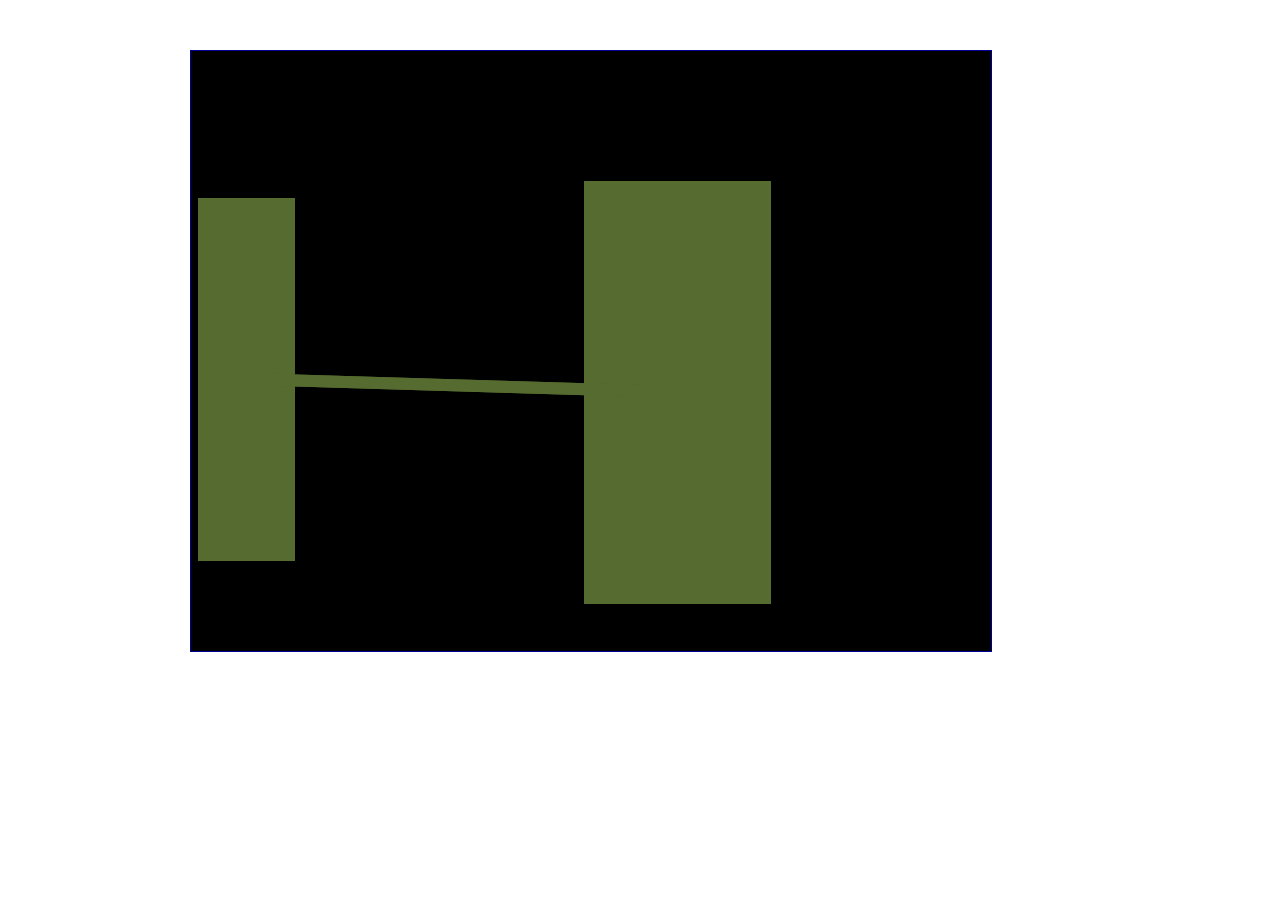
==== index.html @ 54fbc87b "add" ====
<!DOCTYPE html>
<html>
<head>
	<title></title>
	<meta charset="utf-8" />
</head>
<body>
	<p><br /></p>
	<div style="width: 900px; height: 700px; margin: auto;">
		<canvas id="mapCanvas" width="800" height="600" style="border:1px solid #000099; background-color: black;"></canvas>
	</div>
	<p><br /></p>
	<script type="text/javascript">
		var map = {
			width: 800,
			height: 600
		};

		var maxRtmRatio    = 0.75;
		var maxNumRooms    = 5;

		var numberOfRooms  = Math.floor(Math.random() * maxNumRooms) + 1;
		var maxUsableArea  = Math.floor(map.height * map.width * maxRtmRatio);
		
		console.log('numberOfRooms ' + numberOfRooms);
		console.log('maxUsableArea ' + maxUsableArea);

		var minRoomSize    = 36;
		var maxRoomSize    = Math.floor(Math.min(map.width, map.height) * maxRtmRatio);

		var rooms          = [];

		var canvas         = self.mapCanvas.getContext("2d");
		canvas.strokeStyle = "#009900";
		canvas.fillStyle   = "#556B2F";

		var timesInLoop = 0;

		while(rooms.length <= numberOfRooms && timesInLoop < 100) {
			timesInLoop++;

			var neoRoom = {};

			neoRoom.width      = Math.floor(Math.random() * (maxRoomSize - minRoomSize)) + minRoomSize;
			neoRoom.height     = Math.floor(Math.random() * (maxRoomSize - minRoomSize)) + minRoomSize;
			neoRoom.x1         = Math.floor(Math.random() * (map.width - neoRoom.width - 1));
			neoRoom.y1         = Math.floor(Math.random() * (map.height - neoRoom.height - 1));
			neoRoom.x2         = neoRoom.x1 + neoRoom.width;
			neoRoom.y2         = neoRoom.y1 + neoRoom.height;
			neoRoom.aspect     = Math.floor((Math.min(neoRoom.width, neoRoom.height) / Math.max(neoRoom.width, neoRoom.height)) * 1000) / 1000;
			neoRoom.centerX    = Math.floor((neoRoom.x1 + neoRoom.x2) / 2);
			neoRoom.centerY    = Math.floor((neoRoom.y1 + neoRoom.y2) / 2);
			neoRoom.hypotenuse = Math.floor((Math.sqrt((neoRoom.width * neoRoom.width) + (neoRoom.height * neoRoom.height))) * 1000) / 1000;


			console.log(neoRoom);

			// no intersects
			var doesNotIntersect = true;
			rooms.forEach(
				(room, index) => {
					var adx = Math.abs(neoRoom.centerX - room.centerX);
					var ady = Math.abs(neoRoom.centerY - room.centerY);
					var mdx = (neoRoom.width / 2)  + (room.width / 2)  + 20;
					var mdy = (neoRoom.height / 2) + (room.height / 2) + 20;
					if(adx <= mdx && ady <= mdy){
						doesNotIntersect = false;
					}
				}
			);

			// no too wide or too narrow rooms
			var doesNotMalform = (neoRoom.aspect > 0.2);


			if(doesNotIntersect && doesNotMalform){
				rooms.push(neoRoom);
				canvas.fillRect(neoRoom.x1, neoRoom.y1, neoRoom.width, neoRoom.height);
				canvas.stroke();
				console.log(neoRoom);
			}
		}

		canvas.strokeStyle = "#556B2F";
		canvas.lineWidth = 12;
		rooms.forEach(
			(room, xa) => {
				rooms.forEach(
					(subRoom, xb) => {
						var distance = Math.floor((Math.sqrt( Math.pow(room.centerX - subRoom.centerX, 2) + Math.pow(room.centerY - subRoom.centerY, 2) )) * 1000) / 1000;
						if(distance < room.hypotenuse){
							canvas.moveTo(room.centerX, room.centerY);
							canvas.lineTo(subRoom.centerX, subRoom.centerY);
							canvas.stroke();				
						}
					}
				);				
			}
		);


	</script>
</body>
</html>
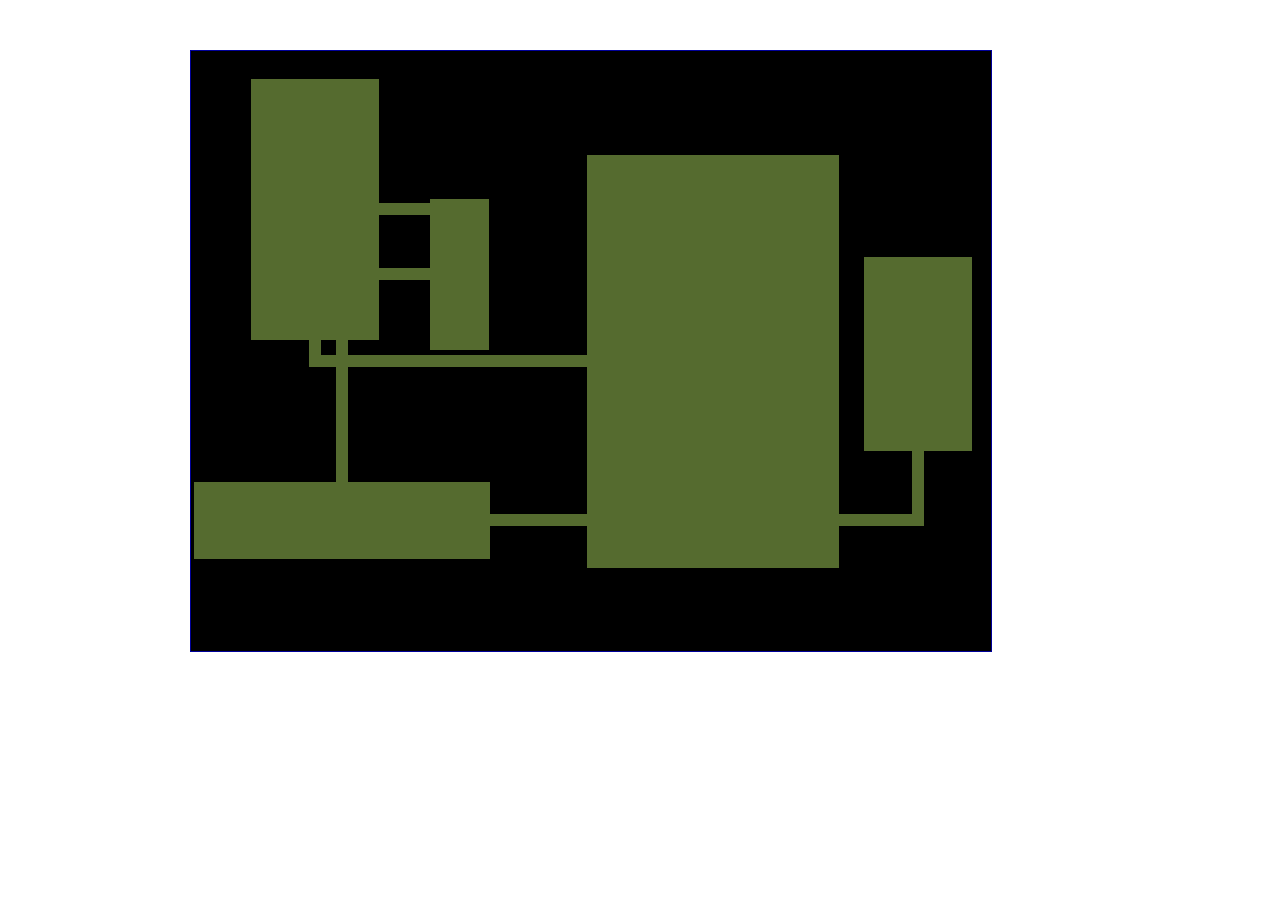
==== commit cb24535c: "paths to rooms using cooridors, see sources" ====
--- a/index.html
+++ b/index.html
@@ -40,7 +40,7 @@
 			timesInLoop++;
 
 			var neoRoom = {};
-
+			neoRoom.id         = Math.floor(Math.random() * Math.pow(2, 32)) + Math.pow(2, 32);
 			neoRoom.width      = Math.floor(Math.random() * (maxRoomSize - minRoomSize)) + minRoomSize;
 			neoRoom.height     = Math.floor(Math.random() * (maxRoomSize - minRoomSize)) + minRoomSize;
 			neoRoom.x1         = Math.floor(Math.random() * (map.width - neoRoom.width - 1));
@@ -52,8 +52,6 @@
 			neoRoom.centerY    = Math.floor((neoRoom.y1 + neoRoom.y2) / 2);
 			neoRoom.hypotenuse = Math.floor((Math.sqrt((neoRoom.width * neoRoom.width) + (neoRoom.height * neoRoom.height))) * 1000) / 1000;
 
-
-			console.log(neoRoom);
 
 			// no intersects
 			var doesNotIntersect = true;
@@ -74,31 +72,57 @@
 
 
 			if(doesNotIntersect && doesNotMalform){
+				var previousRoom = null;
+				if(rooms.length > 0){
+					previousRoom = rooms[rooms.length -1];
+				}
 				rooms.push(neoRoom);
 				canvas.fillRect(neoRoom.x1, neoRoom.y1, neoRoom.width, neoRoom.height);
 				canvas.stroke();
-				console.log(neoRoom);
+				console.log('room added', neoRoom);
+
+				// make cooridors
+				var horCoorFunc = function (xa, xb, y){
+					canvas.beginPath();
+					canvas.strokeStyle = "#556B2F";
+					canvas.lineWidth = 12;
+					canvas.moveTo(Math.min(xa, xb) - 6, y);
+					canvas.lineTo(Math.max(xa, xb) + 6, y);
+					canvas.stroke();						
+				}
+				var verCoorFunc = function (ya, yb, x){
+					canvas.beginPath();
+					canvas.strokeStyle = "#556B2F";
+					canvas.lineWidth = 12;
+					canvas.moveTo(x, Math.min(ya, yb) - 6);
+					canvas.lineTo(x, Math.max(ya, yb) + 6);
+					canvas.stroke();	
+				}
+
+				if(previousRoom){
+					if(Math.round(Math.random())) {
+						// horizontal first
+						horCoorFunc(previousRoom.centerX, neoRoom.centerX, previousRoom.centerY);
+						verCoorFunc(previousRoom.centerY, neoRoom.centerY, neoRoom.centerX);
+
+						console.log('hor', previousRoom.centerX, neoRoom.centerX, previousRoom.centerY);
+						console.log('ver', previousRoom.centerY, neoRoom.centerY, previousRoom.centerX);
+					}
+					else {
+						// vertical first
+						verCoorFunc(previousRoom.centerY, neoRoom.centerY, neoRoom.centerX);
+						horCoorFunc(previousRoom.centerX, neoRoom.centerX, previousRoom.centerY);
+
+						console.log('ver', previousRoom.centerY, neoRoom.centerY, previousRoom.centerX);
+						console.log('hor', previousRoom.centerX, neoRoom.centerX, previousRoom.centerY);
+					}
+				}
 			}
 		}
 
-		canvas.strokeStyle = "#556B2F";
-		canvas.lineWidth = 12;
-		rooms.forEach(
-			(room, xa) => {
-				rooms.forEach(
-					(subRoom, xb) => {
-						var distance = Math.floor((Math.sqrt( Math.pow(room.centerX - subRoom.centerX, 2) + Math.pow(room.centerY - subRoom.centerY, 2) )) * 1000) / 1000;
-						if(distance < room.hypotenuse){
-							canvas.moveTo(room.centerX, room.centerY);
-							canvas.lineTo(subRoom.centerX, subRoom.centerY);
-							canvas.stroke();				
-						}
-					}
-				);				
-			}
-		);
+		
 
 
 	</script>
 </body>
-</html> +</html> 
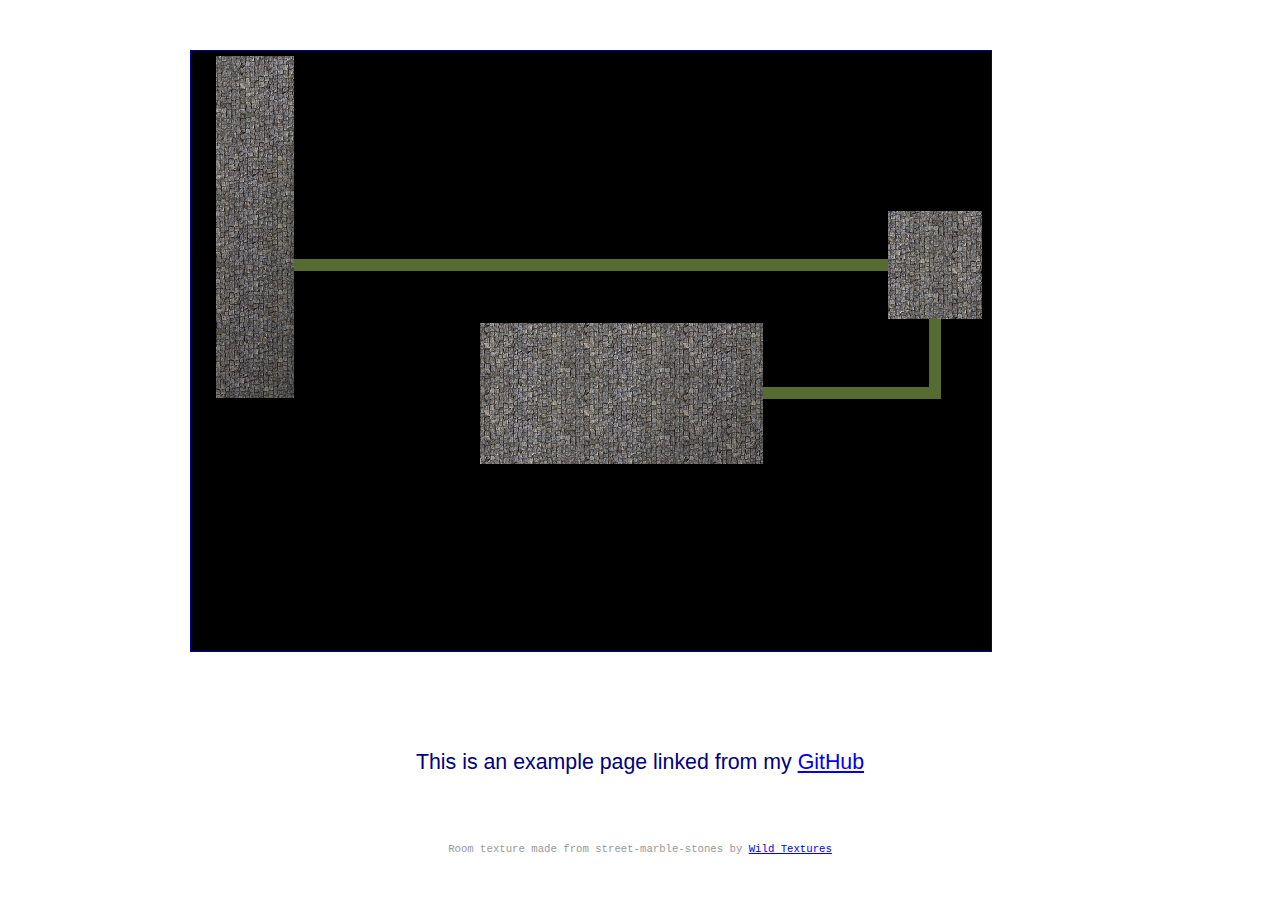
==== commit a06de6c5: "created background for rooms, added todo note" ====
--- a/index.html
+++ b/index.html
@@ -9,8 +9,16 @@
 	<div style="width: 900px; height: 700px; margin: auto;">
 		<canvas id="mapCanvas" width="800" height="600" style="border:1px solid #000099; background-color: black;"></canvas>
 	</div>
+	<div style="width: 900px; margin: auto; color: #000080; font-family: 'Lucida Sans', Verdana, sans-serif; font-size: 16pt; text-align: center">
+		This is an example page linked from my <a href="https://github.com/msfwebdude/procedurally-generated-map-js">GitHub</a>
+		<p></br /></p>
+	</div>	
+	<div style="width: 900px; margin: auto; size: 8pt; color: #999999; font-family: monospace; font-size: 8pt; text-align: center">
+		Room texture made from street-marble-stones by <a href="https://www.wildtextures.com/">Wild Textures</a>
+	</div>	
 	<p><br /></p>
 	<script type="text/javascript">
+
 		var map = {
 			width: 800,
 			height: 600
@@ -34,91 +42,109 @@
 		canvas.strokeStyle = "#009900";
 		canvas.fillStyle   = "#556B2F";
 
-		var timesInLoop = 0;
+		var roomImg = new Image();
+		roomImg.src = "./background.png"; 
+		roomImg.onload = () => { createRooms(); };
+		
+		function createRooms(){
 
-		while(rooms.length <= numberOfRooms && timesInLoop < 100) {
-			timesInLoop++;
+			var timesInLoop = 0;
 
-			var neoRoom = {};
-			neoRoom.id         = Math.floor(Math.random() * Math.pow(2, 32)) + Math.pow(2, 32);
-			neoRoom.width      = Math.floor(Math.random() * (maxRoomSize - minRoomSize)) + minRoomSize;
-			neoRoom.height     = Math.floor(Math.random() * (maxRoomSize - minRoomSize)) + minRoomSize;
-			neoRoom.x1         = Math.floor(Math.random() * (map.width - neoRoom.width - 1));
-			neoRoom.y1         = Math.floor(Math.random() * (map.height - neoRoom.height - 1));
-			neoRoom.x2         = neoRoom.x1 + neoRoom.width;
-			neoRoom.y2         = neoRoom.y1 + neoRoom.height;
-			neoRoom.aspect     = Math.floor((Math.min(neoRoom.width, neoRoom.height) / Math.max(neoRoom.width, neoRoom.height)) * 1000) / 1000;
-			neoRoom.centerX    = Math.floor((neoRoom.x1 + neoRoom.x2) / 2);
-			neoRoom.centerY    = Math.floor((neoRoom.y1 + neoRoom.y2) / 2);
-			neoRoom.hypotenuse = Math.floor((Math.sqrt((neoRoom.width * neoRoom.width) + (neoRoom.height * neoRoom.height))) * 1000) / 1000;
+			while(rooms.length <= numberOfRooms && timesInLoop < 100) {
+				timesInLoop++;
+
+				var neoRoom = {};
+				neoRoom.id         = Math.floor(Math.random() * Math.pow(2, 32)) + Math.pow(2, 32);
+				neoRoom.width      = Math.floor(Math.random() * (maxRoomSize - minRoomSize)) + minRoomSize;
+				neoRoom.height     = Math.floor(Math.random() * (maxRoomSize - minRoomSize)) + minRoomSize;
+				neoRoom.x1         = Math.floor(Math.random() * (map.width - neoRoom.width - 1));
+				neoRoom.y1         = Math.floor(Math.random() * (map.height - neoRoom.height - 1));
+				neoRoom.x2         = neoRoom.x1 + neoRoom.width;
+				neoRoom.y2         = neoRoom.y1 + neoRoom.height;
+				neoRoom.aspect     = Math.floor((Math.min(neoRoom.width, neoRoom.height) / Math.max(neoRoom.width, neoRoom.height)) * 1000) / 1000;
+				neoRoom.centerX    = Math.floor((neoRoom.x1 + neoRoom.x2) / 2);
+				neoRoom.centerY    = Math.floor((neoRoom.y1 + neoRoom.y2) / 2);
+				neoRoom.hypotenuse = Math.floor((Math.sqrt((neoRoom.width * neoRoom.width) + (neoRoom.height * neoRoom.height))) * 1000) / 1000;
 
 
-			// no intersects
-			var doesNotIntersect = true;
-			rooms.forEach(
-				(room, index) => {
-					var adx = Math.abs(neoRoom.centerX - room.centerX);
-					var ady = Math.abs(neoRoom.centerY - room.centerY);
-					var mdx = (neoRoom.width / 2)  + (room.width / 2)  + 20;
-					var mdy = (neoRoom.height / 2) + (room.height / 2) + 20;
-					if(adx <= mdx && ady <= mdy){
-						doesNotIntersect = false;
+				// no intersects
+				var doesNotIntersect = true;
+				rooms.forEach(
+					(room, index) => {
+						var adx = Math.abs(neoRoom.centerX - room.centerX);
+						var ady = Math.abs(neoRoom.centerY - room.centerY);
+						var mdx = (neoRoom.width / 2)  + (room.width / 2)  + 20;
+						var mdy = (neoRoom.height / 2) + (room.height / 2) + 20;
+						if(adx <= mdx && ady <= mdy){
+							doesNotIntersect = false;
+						}
 					}
-				}
-			);
+				);
 
-			// no too wide or too narrow rooms
-			var doesNotMalform = (neoRoom.aspect > 0.2);
+				// TODO check for too close to border
+
+				// no too wide or too narrow rooms
+				var doesNotMalform = (neoRoom.aspect > 0.2);
 
 
-			if(doesNotIntersect && doesNotMalform){
-				var previousRoom = null;
-				if(rooms.length > 0){
-					previousRoom = rooms[rooms.length -1];
-				}
-				rooms.push(neoRoom);
-				canvas.fillRect(neoRoom.x1, neoRoom.y1, neoRoom.width, neoRoom.height);
-				canvas.stroke();
-				console.log('room added', neoRoom);
+				if(doesNotIntersect && doesNotMalform){
+					var previousRoom = null;
+					if(rooms.length > 0){
+						previousRoom = rooms[rooms.length -1];
+					}
+					rooms.push(neoRoom);
+					canvas.fillRect(neoRoom.x1, neoRoom.y1, neoRoom.width, neoRoom.height);
+					canvas.stroke();
+					console.log('room added', neoRoom);
 
-				// make cooridors
-				var horCoorFunc = function (xa, xb, y){
-					canvas.beginPath();
-					canvas.strokeStyle = "#556B2F";
-					canvas.lineWidth = 12;
-					canvas.moveTo(Math.min(xa, xb) - 6, y);
-					canvas.lineTo(Math.max(xa, xb) + 6, y);
-					canvas.stroke();						
-				}
-				var verCoorFunc = function (ya, yb, x){
-					canvas.beginPath();
-					canvas.strokeStyle = "#556B2F";
-					canvas.lineWidth = 12;
-					canvas.moveTo(x, Math.min(ya, yb) - 6);
-					canvas.lineTo(x, Math.max(ya, yb) + 6);
-					canvas.stroke();	
-				}
+					// make cooridors
+					var horCoorFunc = function (xa, xb, y){
+						canvas.beginPath();
+						canvas.strokeStyle = "#556B2F";
+						canvas.lineWidth = 12;
+						canvas.moveTo(Math.min(xa, xb) - 6, y);
+						canvas.lineTo(Math.max(xa, xb) + 6, y);
+						canvas.stroke();						
+					}
+					var verCoorFunc = function (ya, yb, x){
+						canvas.beginPath();
+						canvas.strokeStyle = "#556B2F";
+						canvas.lineWidth = 12;
+						canvas.moveTo(x, Math.min(ya, yb) - 6);
+						canvas.lineTo(x, Math.max(ya, yb) + 6);
+						canvas.stroke();	
+					}
 
-				if(previousRoom){
-					if(Math.round(Math.random())) {
-						// horizontal first
-						horCoorFunc(previousRoom.centerX, neoRoom.centerX, previousRoom.centerY);
-						verCoorFunc(previousRoom.centerY, neoRoom.centerY, neoRoom.centerX);
+					if(previousRoom){
+						if(Math.round(Math.random())) {
+							// horizontal first
+							horCoorFunc(previousRoom.centerX, neoRoom.centerX, previousRoom.centerY);
+							verCoorFunc(previousRoom.centerY, neoRoom.centerY, neoRoom.centerX);
 
-						console.log('hor', previousRoom.centerX, neoRoom.centerX, previousRoom.centerY);
-						console.log('ver', previousRoom.centerY, neoRoom.centerY, previousRoom.centerX);
-					}
-					else {
-						// vertical first
-						verCoorFunc(previousRoom.centerY, neoRoom.centerY, neoRoom.centerX);
-						horCoorFunc(previousRoom.centerX, neoRoom.centerX, previousRoom.centerY);
+							console.log('hor', previousRoom.centerX, neoRoom.centerX, previousRoom.centerY);
+							console.log('ver', previousRoom.centerY, neoRoom.centerY, previousRoom.centerX);
+						}
+						else {
+							// vertical first
+							verCoorFunc(previousRoom.centerY, neoRoom.centerY, neoRoom.centerX);
+							horCoorFunc(previousRoom.centerX, neoRoom.centerX, previousRoom.centerY);
 
-						console.log('ver', previousRoom.centerY, neoRoom.centerY, previousRoom.centerX);
-						console.log('hor', previousRoom.centerX, neoRoom.centerX, previousRoom.centerY);
+							console.log('ver', previousRoom.centerY, neoRoom.centerY, previousRoom.centerX);
+							console.log('hor', previousRoom.centerX, neoRoom.centerX, previousRoom.centerY);
+						}
 					}
 				}
 			}
+
+			rooms.forEach(
+				(room, index) => {
+					var mx = 40;
+					var my = 30;
+					canvas.drawImage(roomImg, (index * mx), (index * my), room.width, room.height, room.x1, room.y1, room.width, room.height);
+				}
+			);			
 		}
+		
 
 		
 
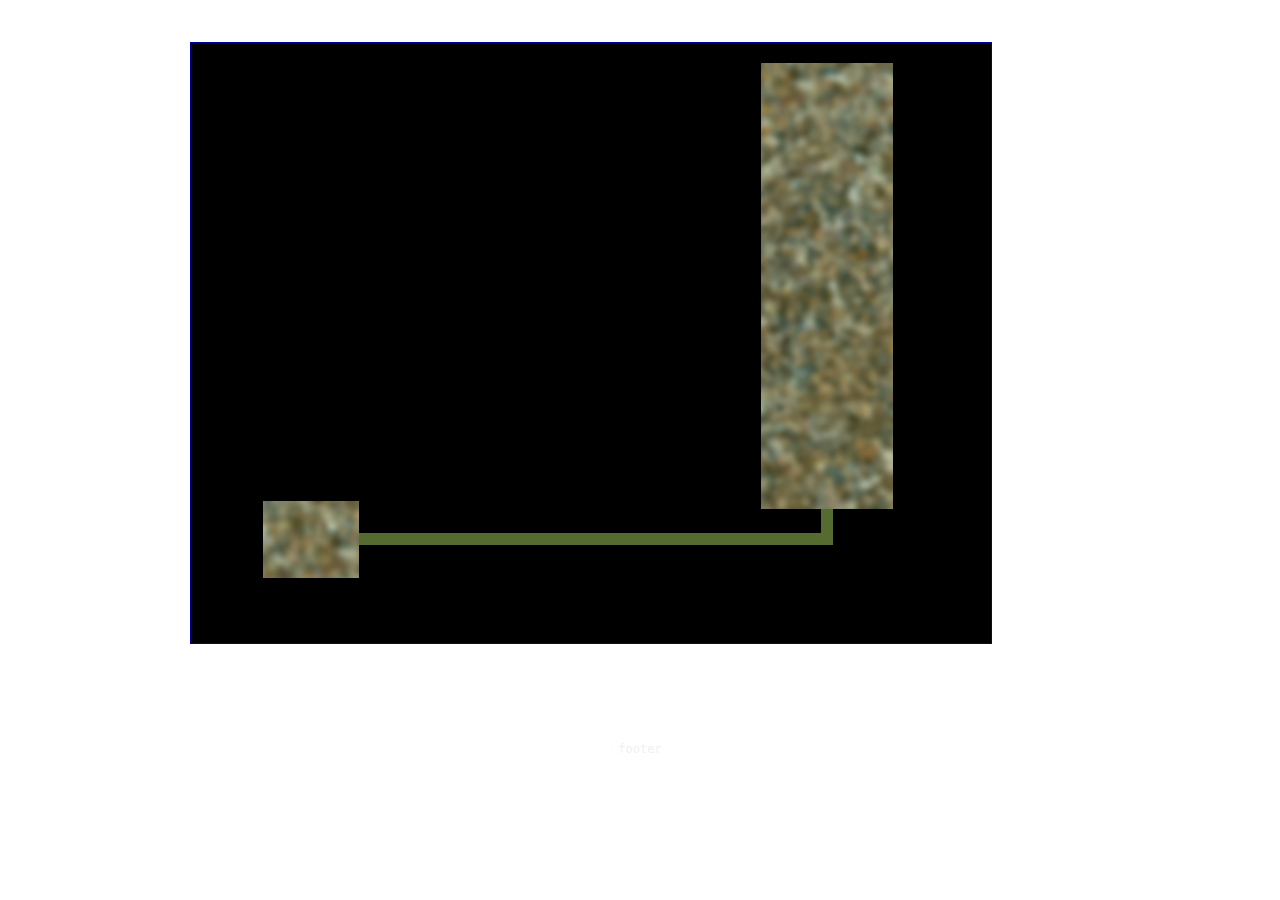
==== commit c8420617: "attempt v2 to make smarter rooms" ====
--- a/index.html
+++ b/index.html
@@ -1,154 +1,19 @@
-<!DOCTYPE html>
 <html>
 <head>
-	<title></title>
 	<meta charset="utf-8" />
+	<title>JavaScript Generated Maps V2</title>
+	<link rel="stylesheet" href="./assets/css/style.css">
+    <link rel="icon" type="image/x-icon" href="./assets/img/favicon.ico" />
 </head>
 <body>
 	<p><br /></p>
-	<div style="width: 900px; height: 700px; margin: auto;">
-		<canvas id="mapCanvas" width="800" height="600" style="border:1px solid #000099; background-color: black;"></canvas>
+	<div class="card">
+		<canvas id="mapCanvas" class="canvas" width="800" height="600"></canvas>
 	</div>
-	<div style="width: 900px; margin: auto; color: #000080; font-family: 'Lucida Sans', Verdana, sans-serif; font-size: 16pt; text-align: center">
-		This is an example page linked from my <a href="https://github.com/msfwebdude/procedurally-generated-map-js">GitHub</a>
-		<p></br /></p>
-	</div>	
-	<div style="width: 900px; margin: auto; size: 8pt; color: #999999; font-family: monospace; font-size: 8pt; text-align: center">
-		Room texture made from street-marble-stones by <a href="https://www.wildtextures.com/">Wild Textures</a>
+	<div class="footer">
+		footer
 	</div>	
 	<p><br /></p>
-	<script type="text/javascript">
-
-		var map = {
-			width: 800,
-			height: 600
-		};
-
-		var maxRtmRatio    = 0.75;
-		var maxNumRooms    = 5;
-
-		var numberOfRooms  = Math.floor(Math.random() * maxNumRooms) + 1;
-		var maxUsableArea  = Math.floor(map.height * map.width * maxRtmRatio);
-		
-		console.log('numberOfRooms ' + numberOfRooms);
-		console.log('maxUsableArea ' + maxUsableArea);
-
-		var minRoomSize    = 36;
-		var maxRoomSize    = Math.floor(Math.min(map.width, map.height) * maxRtmRatio);
-
-		var rooms          = [];
-
-		var canvas         = self.mapCanvas.getContext("2d");
-		canvas.strokeStyle = "#009900";
-		canvas.fillStyle   = "#556B2F";
-
-		var roomImg = new Image();
-		roomImg.src = "./background.png"; 
-		roomImg.onload = () => { createRooms(); };
-		
-		function createRooms(){
-
-			var timesInLoop = 0;
-
-			while(rooms.length <= numberOfRooms && timesInLoop < 100) {
-				timesInLoop++;
-
-				var neoRoom = {};
-				neoRoom.id         = Math.floor(Math.random() * Math.pow(2, 32)) + Math.pow(2, 32);
-				neoRoom.width      = Math.floor(Math.random() * (maxRoomSize - minRoomSize)) + minRoomSize;
-				neoRoom.height     = Math.floor(Math.random() * (maxRoomSize - minRoomSize)) + minRoomSize;
-				neoRoom.x1         = Math.floor(Math.random() * (map.width - neoRoom.width - 1));
-				neoRoom.y1         = Math.floor(Math.random() * (map.height - neoRoom.height - 1));
-				neoRoom.x2         = neoRoom.x1 + neoRoom.width;
-				neoRoom.y2         = neoRoom.y1 + neoRoom.height;
-				neoRoom.aspect     = Math.floor((Math.min(neoRoom.width, neoRoom.height) / Math.max(neoRoom.width, neoRoom.height)) * 1000) / 1000;
-				neoRoom.centerX    = Math.floor((neoRoom.x1 + neoRoom.x2) / 2);
-				neoRoom.centerY    = Math.floor((neoRoom.y1 + neoRoom.y2) / 2);
-				neoRoom.hypotenuse = Math.floor((Math.sqrt((neoRoom.width * neoRoom.width) + (neoRoom.height * neoRoom.height))) * 1000) / 1000;
-
-
-				// no intersects
-				var doesNotIntersect = true;
-				rooms.forEach(
-					(room, index) => {
-						var adx = Math.abs(neoRoom.centerX - room.centerX);
-						var ady = Math.abs(neoRoom.centerY - room.centerY);
-						var mdx = (neoRoom.width / 2)  + (room.width / 2)  + 20;
-						var mdy = (neoRoom.height / 2) + (room.height / 2) + 20;
-						if(adx <= mdx && ady <= mdy){
-							doesNotIntersect = false;
-						}
-					}
-				);
-
-				// TODO check for too close to border
-
-				// no too wide or too narrow rooms
-				var doesNotMalform = (neoRoom.aspect > 0.2);
-
-
-				if(doesNotIntersect && doesNotMalform){
-					var previousRoom = null;
-					if(rooms.length > 0){
-						previousRoom = rooms[rooms.length -1];
-					}
-					rooms.push(neoRoom);
-					canvas.fillRect(neoRoom.x1, neoRoom.y1, neoRoom.width, neoRoom.height);
-					canvas.stroke();
-					console.log('room added', neoRoom);
-
-					// make cooridors
-					var horCoorFunc = function (xa, xb, y){
-						canvas.beginPath();
-						canvas.strokeStyle = "#556B2F";
-						canvas.lineWidth = 12;
-						canvas.moveTo(Math.min(xa, xb) - 6, y);
-						canvas.lineTo(Math.max(xa, xb) + 6, y);
-						canvas.stroke();						
-					}
-					var verCoorFunc = function (ya, yb, x){
-						canvas.beginPath();
-						canvas.strokeStyle = "#556B2F";
-						canvas.lineWidth = 12;
-						canvas.moveTo(x, Math.min(ya, yb) - 6);
-						canvas.lineTo(x, Math.max(ya, yb) + 6);
-						canvas.stroke();	
-					}
-
-					if(previousRoom){
-						if(Math.round(Math.random())) {
-							// horizontal first
-							horCoorFunc(previousRoom.centerX, neoRoom.centerX, previousRoom.centerY);
-							verCoorFunc(previousRoom.centerY, neoRoom.centerY, neoRoom.centerX);
-
-							console.log('hor', previousRoom.centerX, neoRoom.centerX, previousRoom.centerY);
-							console.log('ver', previousRoom.centerY, neoRoom.centerY, previousRoom.centerX);
-						}
-						else {
-							// vertical first
-							verCoorFunc(previousRoom.centerY, neoRoom.centerY, neoRoom.centerX);
-							horCoorFunc(previousRoom.centerX, neoRoom.centerX, previousRoom.centerY);
-
-							console.log('ver', previousRoom.centerY, neoRoom.centerY, previousRoom.centerX);
-							console.log('hor', previousRoom.centerX, neoRoom.centerX, previousRoom.centerY);
-						}
-					}
-				}
-			}
-
-			rooms.forEach(
-				(room, index) => {
-					var mx = 40;
-					var my = 30;
-					canvas.drawImage(roomImg, (index * mx), (index * my), room.width, room.height, room.x1, room.y1, room.width, room.height);
-				}
-			);			
-		}
-		
-
-		
-
-
-	</script>
+    <script type="text/javascript" src="./assets/js/rooms.js"></script>
 </body>
 </html> 
--- a/assets/css/style.css
+++ b/assets/css/style.css
@@ -0,0 +1,23 @@
+
+
+
+
+.card {
+    width: 900px; 
+    height: 700px; 
+    margin: auto;
+}
+
+.canvas {
+    border:1px solid #000099; 
+    background-color: black;
+}
+
+.footer {
+    color: #F0F0F0;
+    font-family: 'Lucida Console', monospace;
+    font-size: 9pt;
+    margin: auto;
+    text-align: center;
+    width: 65%;
+}